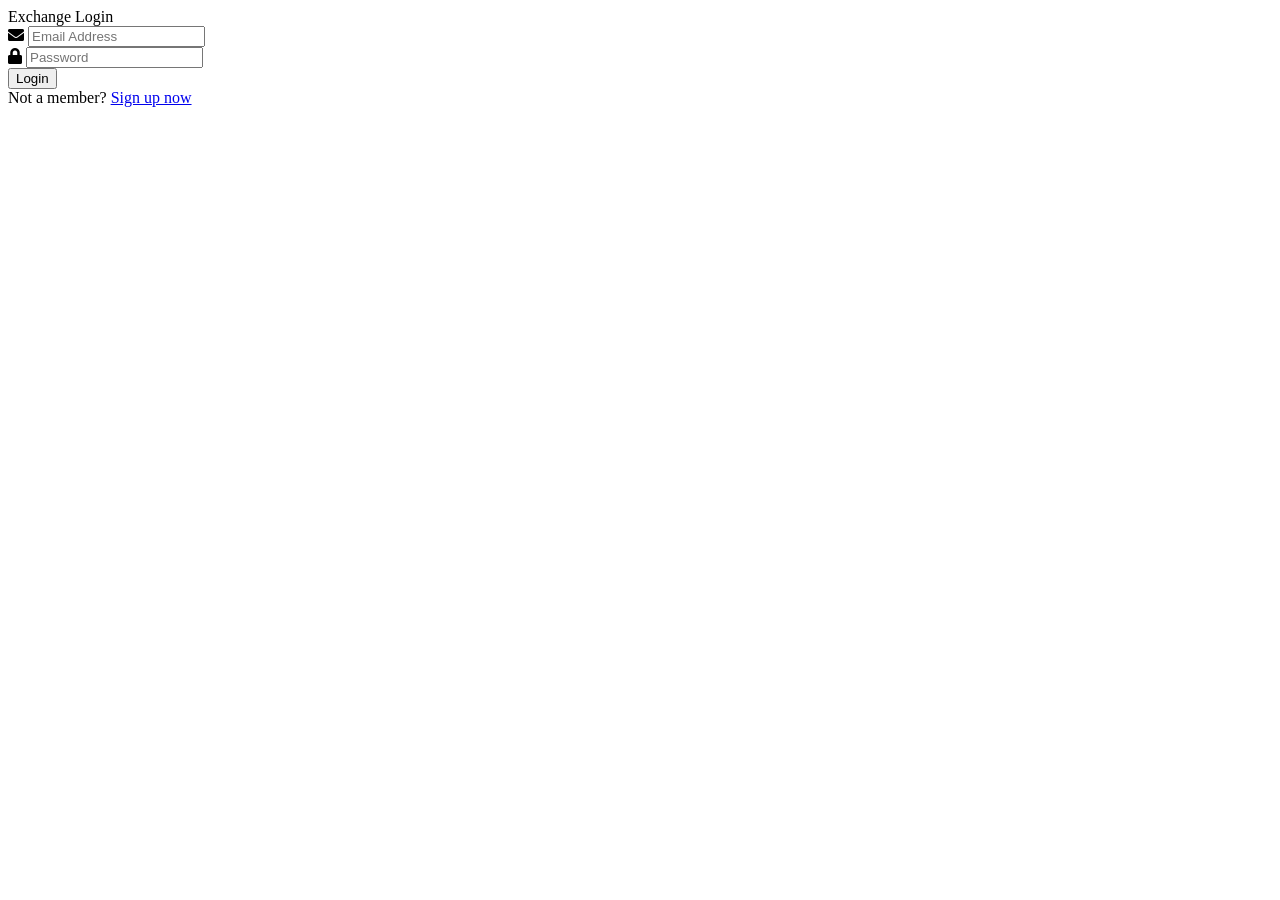
==== exchange/templates/index.html @ c741fe0f "main_route_working" ====
<!DOCTYPE html>
<html lang="en" dir="ltr">
  <head>
    <meta charset="utf-8" />
    <meta name="viewport" content="width=device-width, initial-scale=1.0" />
    <title>demo_exchange</title>
    <link rel="stylesheet" href="/static/css/index.css" />
    <link
      rel="stylesheet"
      href="https://cdnjs.cloudflare.com/ajax/libs/font-awesome/5.15.2/css/all.min.css"
    />
  </head>
  <body>
    <div class="container">
      <div class="wrapper">
        <div class="title"><span>Exchange Login</span></div>
        <form id="login-form">
          <div class="row">
            <i class="fas fa-envelope"></i>
            <input type="email" id="email" placeholder="Email Address" required />
          </div>
          <div class="row">
            <i class="fas fa-lock"></i>
            <input type="password" id="password" placeholder="Password" required />
          </div>
          <div class="row button">
            <input type="submit" value="Login" />
          </div>
          <div class="signup-link">
            Not a member? <a href="#">Sign up now</a>
          </div>
        </form>
      </div>
    </div>
    <script src="index.js"></script>
  </body>
</html>
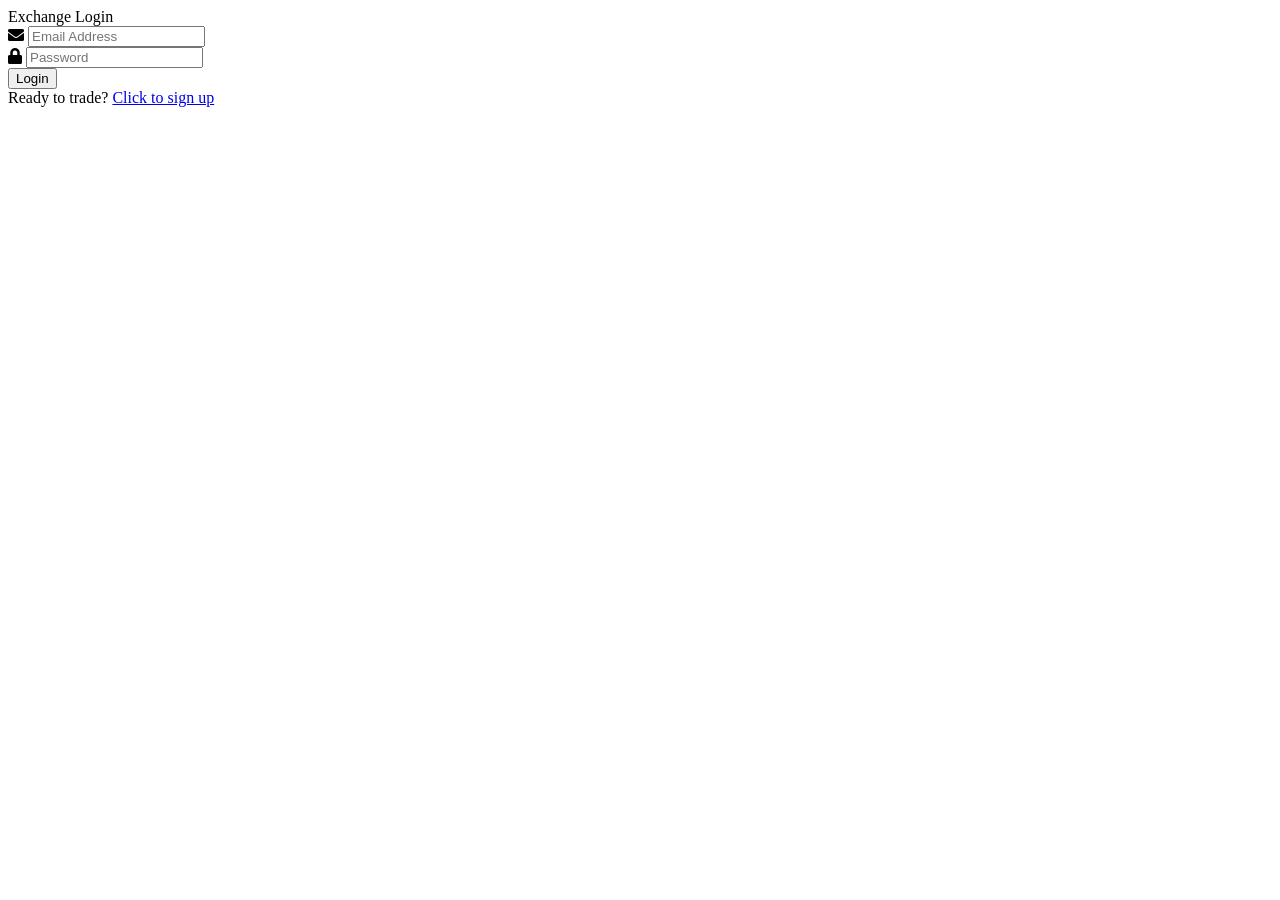
==== commit 24b25e7e: "Merge branch 'main' of https://github.com/eliran-ovadia/fastAPI" ====
--- a/exchange/templates/index.html
+++ b/exchange/templates/index.html
@@ -8,7 +8,9 @@
     <link
       rel="stylesheet"
       href="https://cdnjs.cloudflare.com/ajax/libs/font-awesome/5.15.2/css/all.min.css"
+      rel="stylesheet" href="https://use.typekit.net/your-kit-id.css"
     />
+    <link rel="icon" href="/static/res/favicon/icons8-total-sales-ios-17-outlined-96.png" type="image/x-icon">
   </head>
   <body>
     <div class="container">
@@ -27,11 +29,11 @@
             <input type="submit" value="Login" />
           </div>
           <div class="signup-link">
-            Not a member? <a href="#">Sign up now</a>
+            Ready to trade? <a href="/signup">Click to sign up</a>
           </div>
         </form>
       </div>
     </div>
-    <script src="index.js"></script>
+    <script src="/static/js/index.js"></script>
   </body>
 </html>
